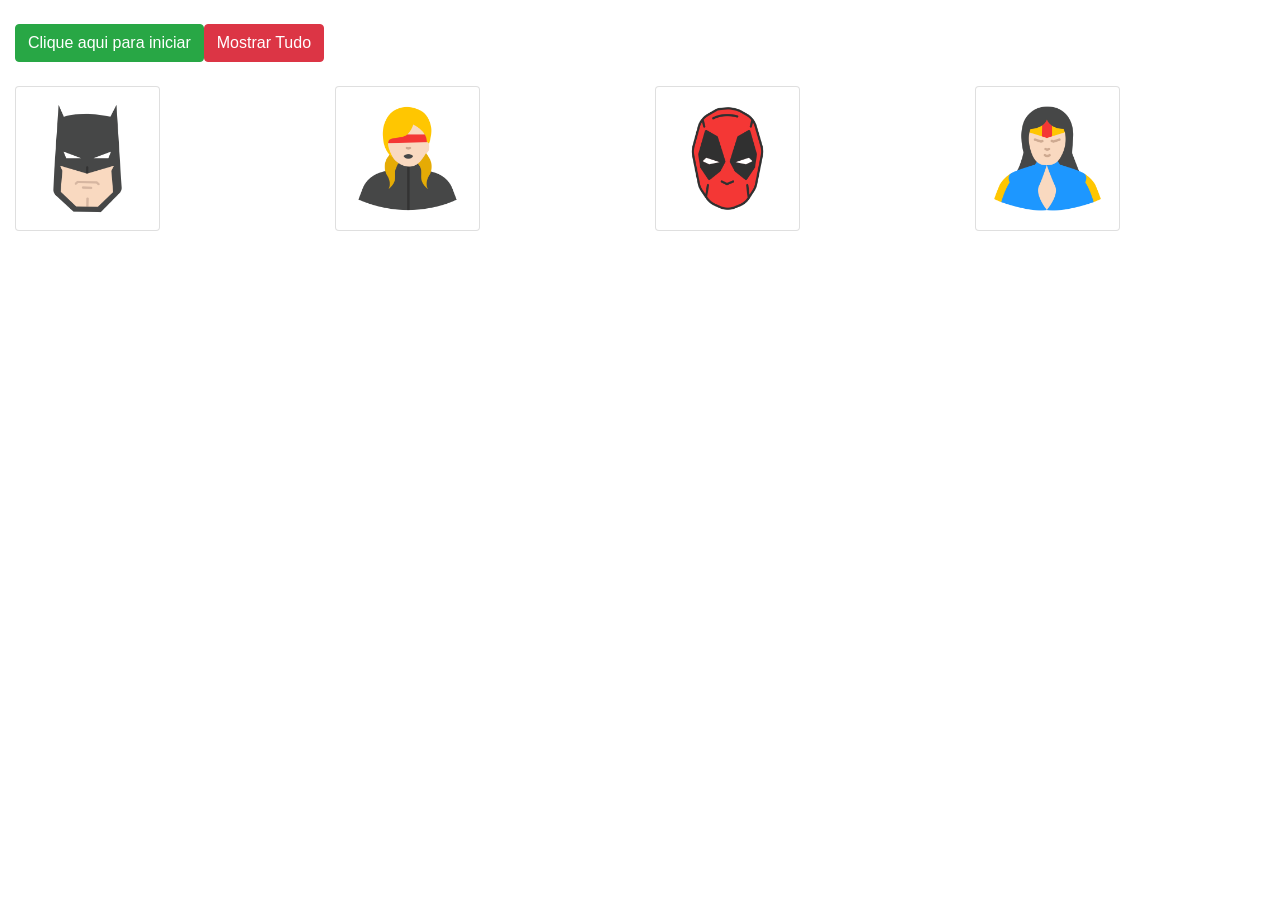
==== demo/index.html @ 07d1ed83 "jogo da memoria em JS" ====
<!DOCTYPE html>
<html lang="en">
  <head>
    <meta charset="UTF-8" />
    <meta name="viewport" content="width=device-width, initial-scale=1.0" />
    <title>Memory Game</title>
    <link
      rel="stylesheet"
      href="https://stackpath.bootstrapcdn.com/bootstrap/4.4.1/css/bootstrap.min.css"
      integrity="sha384-Vkoo8x4CGsO3+Hhxv8T/Q5PaXtkKtu6ug5TOeNV6gBiFeWPGFN9MuhOf23Q9Ifjh"
      crossorigin="anonymous"
    />
    <script src="./src/jogoDaMemoria.js"></script>
    <script src="./src/util.js"></script>
    <script src="./src/tela.js"></script>
    <script src="./index.js"></script>
  </head>
  <body class="container-fluid">
    <br />
    <div class="row container-fluid">
      <button type="button" class="btn btn-success" id="jogar">
        Clique aqui para iniciar
      </button>
      <button type="button" class="btn btn-danger" id="mostrarTudo">
        Mostrar Tudo
      </button>
    </div>
    <div id="carregando" class="row container-fluid invisible">
      <strong id="contador">Começando em 1 ...</strong>
      <div
        
        class="spinner-border text-warning spinner-border-sm"
        role="status"
      >
        <span class="sr-only">Loading...</span>
      </div>
    </div>

    <div id="conteudo" class="row"></div>

    
    <div class="row container-fluid">
      <div id="mensagem" class="alert alert-success invisible" role="alert">
        Combinação certa!
      </div>
      
    </div>
  </body>
</html>
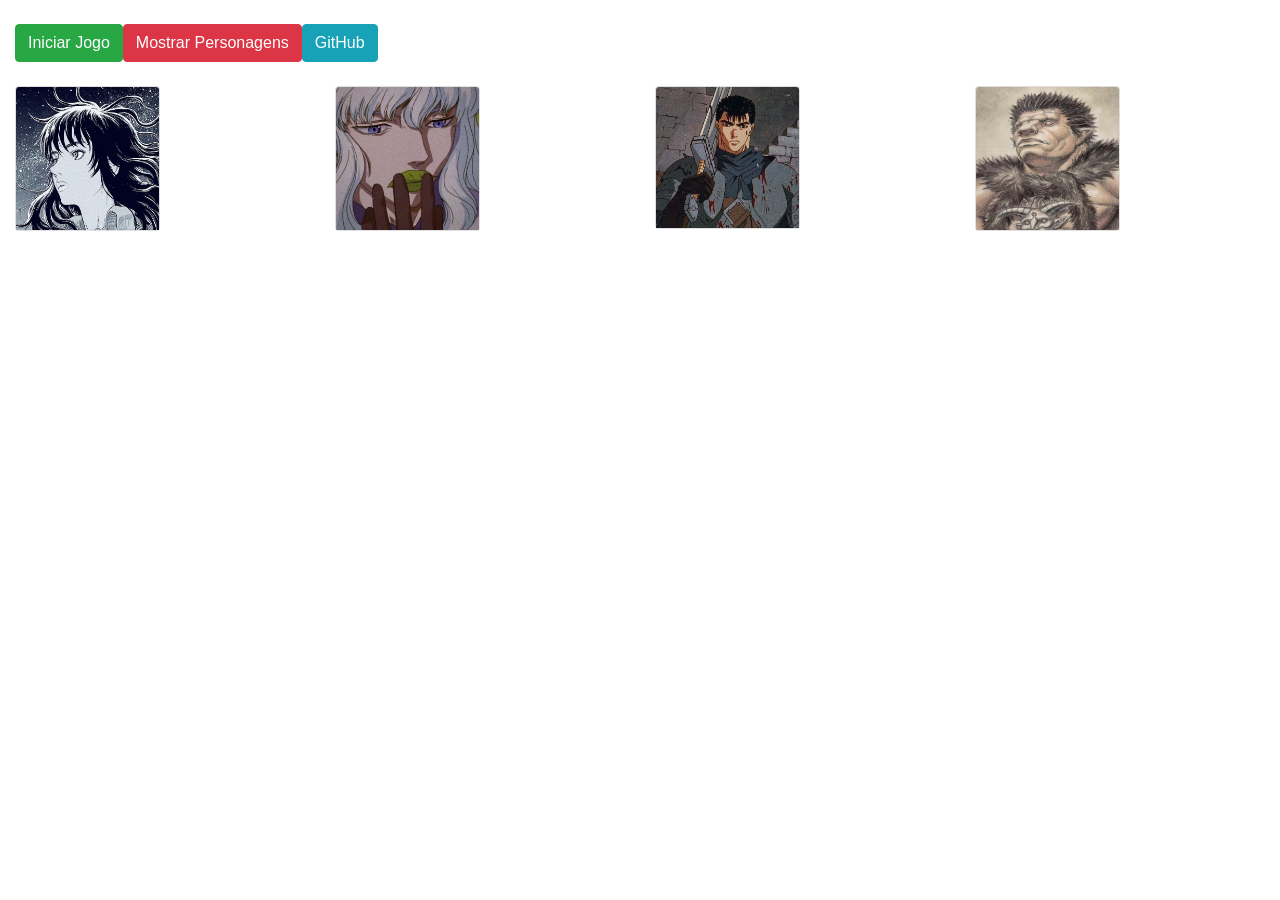
==== commit f6d2e4f0: "atualizacao de botoes e imagens" ====
--- a/demo/index.html
+++ b/demo/index.html
@@ -19,11 +19,15 @@
     <br />
     <div class="row container-fluid">
       <button type="button" class="btn btn-success" id="jogar">
-        Clique aqui para iniciar
+        Iniciar Jogo
       </button>
+      <div></div>
       <button type="button" class="btn btn-danger" id="mostrarTudo">
-        Mostrar Tudo
+        Mostrar Personagens
       </button>
+        <button type="button" class="btn btn-info" onclick="window.location.href=`https://github.com/FelipeLissa/Jogo-da-memoria-js/tree/master/demo`">GitHub</button>
+
+
     </div>
     <div id="carregando" class="row container-fluid invisible">
       <strong id="contador">Começando em 1 ...</strong>
@@ -41,7 +45,7 @@
     
     <div class="row container-fluid">
       <div id="mensagem" class="alert alert-success invisible" role="alert">
-        Combinação certa!
+        Boa
       </div>
       
     </div>
